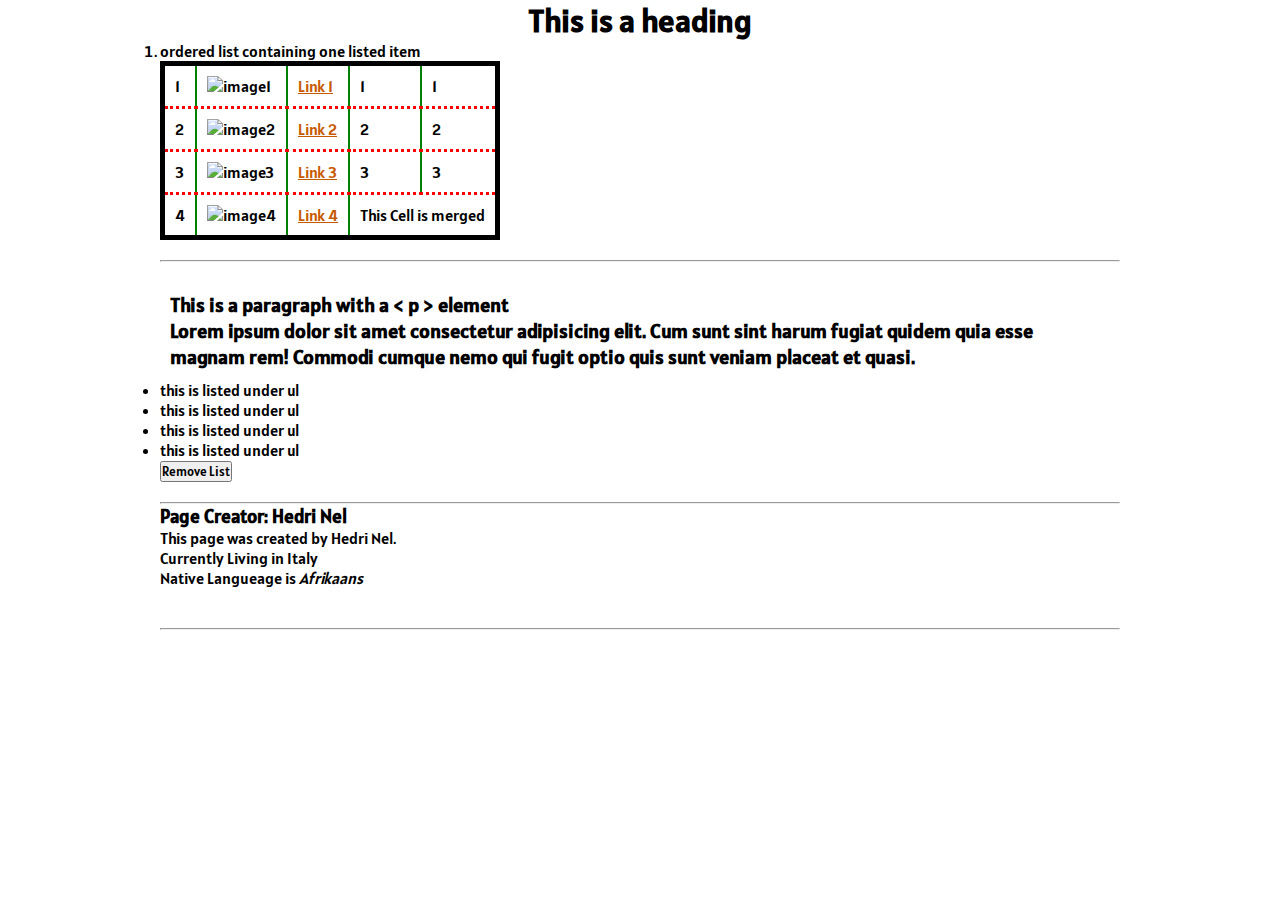
==== M1D10/index.html @ 49ded7a1 "first commit" ====
<!DOCTYPE html>
<head>
    <meta charset="UTF-8">
    <meta http-equiv="X-UA-Compatible" content="IE=edge">
    <meta name="viewport" content="width=device-width, initial-scale=1.0">
    <link rel="stylesheet" href="style.css">
   
    </body>
    </html>
    <!--HTML 1) Create a title for the page-->
    <title>This Is A Title</title>
</head>
<!--HTML 2) Create a heading--->
<h1 id="heading" onclick="changeHeading()">This is a heading</h1>
<body>
    <!--HTML 3) Create an ordered list--->
    <ol>
        <li>ordered list containing one listed item</li>
    </ol>
    <!--HTML 4)  Create a table with 5 columns and 4 rows-->
     <!--I ommitted thead and tbody etc as there wasn't clear instruction-->
 <table onclick="newRow()">
       <tr>
        <td colspan="1">1</td>
        <td colspan="1"><img  href="#1"src="https://upload.wikimedia.org/wikipedia/commons/thumb/3/33/Tourism_in_London795.jpg/800px-Tourism_in_London795.jpg" alt="image1"></a></td>
        <td colspan="1"><a id="link1"  href="https://en.wikipedia.org/wiki/Photograph">Link 1</a></td>
        <td colspan="1">1</td>
        <td colspan="1">1</td>
      </tr>
    
      <tr>
        <td colspan="1">2</td>
        <td colspan="1"><img href="#2" src="https://upload.wikimedia.org/wikipedia/commons/thumb/a/a8/TEIDE.JPG/1920px-TEIDE.JPG" alt="image2"></a></td>
        <td colspan="1"><a id="link2" href="https://en.wikipedia.org/wiki/Photograph">Link 2</a></td>
        <td colspan="1">2</td>
        <td colspan="1">2</td>
      </tr>
      <tr>
        <td colspan="1">3</td>
        <td colspan="1"><img href="#3" src="https://upload.wikimedia.org/wikipedia/commons/thumb/b/b6/Image_created_with_a_mobile_phone.png/1280px-Image_created_with_a_mobile_phone.png" alt="image3"></a></td>
        <td colspan="1"><a id="link3" href="https://en.wikipedia.org/wiki/Photograph">Link 3</a></td>
        <td colspan="1">3</td>
        <td colspan="1">3</td>
      </tr>
      <tr class="dotted">
        <td colspan="1">4</td>
        <td colspan="1"><img href="#4" src="https://upload.wikimedia.org/wikipedia/commons/e/eb/Nic%C3%A9phore_Ni%C3%A9pce_Oldest_Photograph_1825.jpg" alt="image4"></a></td>
        <td colspan="1"><a id="link4" href="https://en.wikipedia.org/wiki/Photograph">Link 4</a></td>
        <td colspan="2">This Cell is merged</td>
      </tr>
       </table>
       <br>
<hr>
<br>
<div class="container">
    <p class="paragraph">This is a paragraph with a < p > element <br>
        Lorem ipsum dolor sit amet consectetur adipisicing elit. 
        Cum sunt sint harum fugiat quidem quia esse magnam rem! Commodi
         cumque nemo qui fugit optio quis sunt veniam placeat et quasi.</>
   <ul onclick="addNewItem()">
       <li>this is listed under ul</li>
       <li>this is listed under ul</li>
       <li>this is listed under ul</li>
       <li>this is listed under ul</li>
   </ul>
   <input type="button" value="Remove List" onclick="removeList()">
   
</div>
<br>
    <hr>
    <script src="main.js"></script>
</body>
<footer>
    <div id="footer-container">
        <h3 ><strong>Page Creator: </strong> <span>Hedri Nel</h3>
        <span>This page was created by Hedri Nel.</span><br>
        <span>Currently Living in Italy</span><br>
        <span>Native Langueage is <em>Afrikaans</em></span>
        <p class="hidden">This is a hidden element</p>
        </div>
    <hr>
   
</footer>

</html>
---- M1D10/style.css ----
/* Imported Fonts */
@import url("https://fonts.googleapis.com/css2?family=Alatsi&display=swap");
@import url("https://fonts.googleapis.com/css2?family=Alatsi&family=Manjari&display=swap");

* {
  margin: 0;
  padding: 0;
  font-family: Alatsi, serif;
}

body {
  margin-left: auto;
  margin-right: auto;
  width: 75%;
}

table {
  border-collapse: collapse;
  border: black 5px solid;
}

th,
td,
tr {
  margin: 5px;
  padding: 10px;
}
td {
  border: green 2px solid;
}

tr {
  border: dotted red;
}

td img {
  width: 100px;
  height: 100px;
}

#footer-container h3 {
  font-family: serif;
}

h1 {
  text-align: center;
}
p {
  margin: 10px;
}
.paragraph {
  font-size: 20px;
  font-weight: 800;
}

.hidden {
  visibility: hidden;
}

a {
  background-color: ;
  color: rgb(199, 90, 1);
}
table {
  border-radius: 5px;
}

#heading,
ul {
  cursor: pointer;
}
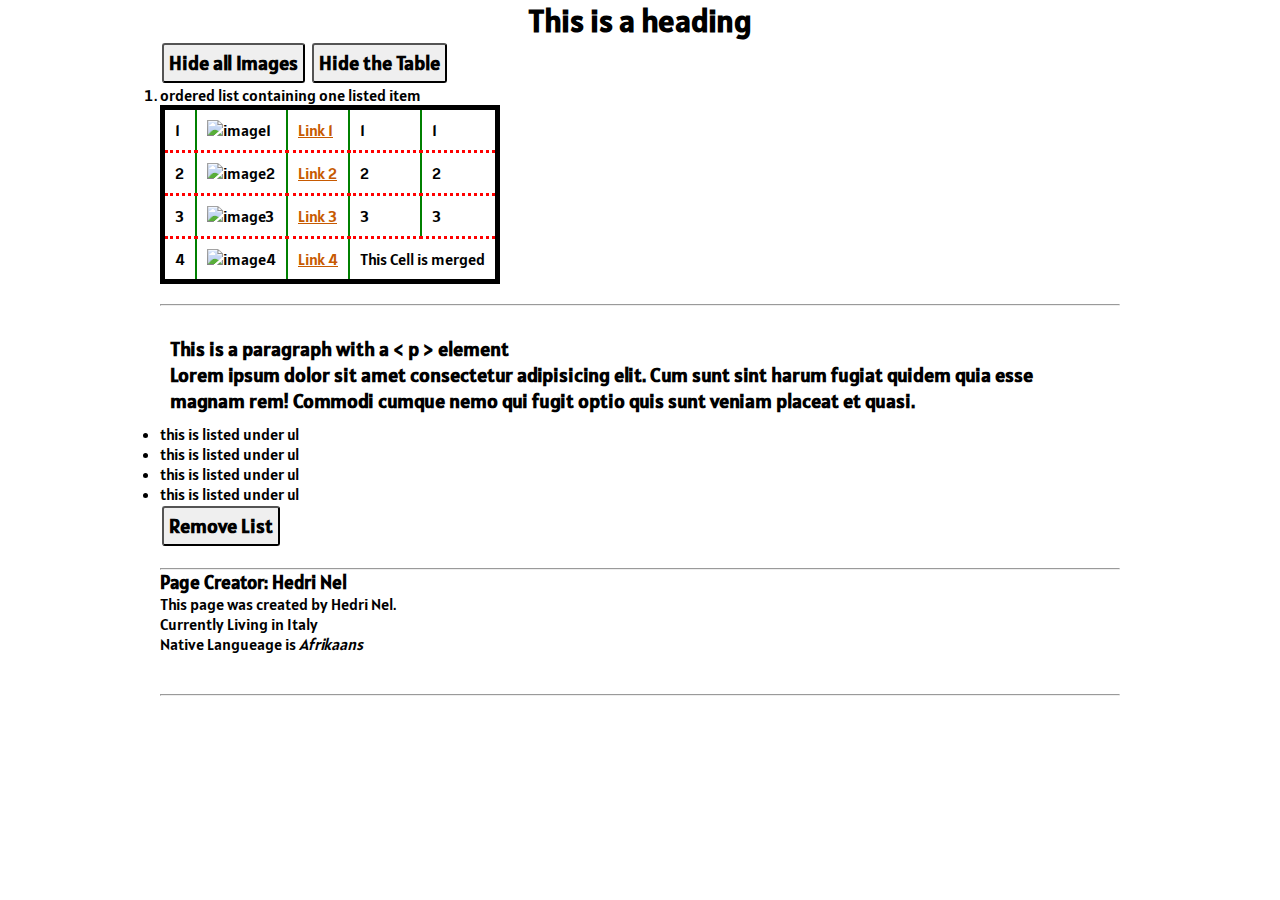
==== commit 9d3c0d7b: "second commit" ====
--- a/M1D10/index.html
+++ b/M1D10/index.html
@@ -13,39 +13,41 @@
 <!--HTML 2) Create a heading--->
 <h1 id="heading" onclick="changeHeading()">This is a heading</h1>
 <body>
+    <input type="button" value="Hide all Images" onclick="hideImg()">
+    <input type="button" value="Hide the Table" onclick="hideTable()">
     <!--HTML 3) Create an ordered list--->
     <ol>
         <li>ordered list containing one listed item</li>
     </ol>
     <!--HTML 4)  Create a table with 5 columns and 4 rows-->
      <!--I ommitted thead and tbody etc as there wasn't clear instruction-->
- <table onclick="newRow()">
+ <table id="table"onclick="newRow()">
        <tr>
         <td colspan="1">1</td>
-        <td colspan="1"><img  href="#1"src="https://upload.wikimedia.org/wikipedia/commons/thumb/3/33/Tourism_in_London795.jpg/800px-Tourism_in_London795.jpg" alt="image1"></a></td>
-        <td colspan="1"><a id="link1"  href="https://en.wikipedia.org/wiki/Photograph">Link 1</a></td>
+        <td colspan="1"><img class="hideImg" href="#1"src="https://upload.wikimedia.org/wikipedia/commons/thumb/3/33/Tourism_in_London795.jpg/800px-Tourism_in_London795.jpg" alt="image1"></a></td>
+        <td colspan="1"><a onmouseover="hoverEvent()" id="link1"  href="https://en.wikipedia.org/wiki/Photograph">Link 1</a></td>
         <td colspan="1">1</td>
         <td colspan="1">1</td>
       </tr>
     
       <tr>
         <td colspan="1">2</td>
-        <td colspan="1"><img href="#2" src="https://upload.wikimedia.org/wikipedia/commons/thumb/a/a8/TEIDE.JPG/1920px-TEIDE.JPG" alt="image2"></a></td>
-        <td colspan="1"><a id="link2" href="https://en.wikipedia.org/wiki/Photograph">Link 2</a></td>
+        <td colspan="1"><img class="hideImg" href="#2" src="https://upload.wikimedia.org/wikipedia/commons/thumb/a/a8/TEIDE.JPG/1920px-TEIDE.JPG" alt="image2"></a></td>
+        <td colspan="1"><a onmouseover="hoverEvent()"  id="link2" href="https://en.wikipedia.org/wiki/Photograph">Link 2</a></td>
         <td colspan="1">2</td>
         <td colspan="1">2</td>
       </tr>
       <tr>
         <td colspan="1">3</td>
-        <td colspan="1"><img href="#3" src="https://upload.wikimedia.org/wikipedia/commons/thumb/b/b6/Image_created_with_a_mobile_phone.png/1280px-Image_created_with_a_mobile_phone.png" alt="image3"></a></td>
-        <td colspan="1"><a id="link3" href="https://en.wikipedia.org/wiki/Photograph">Link 3</a></td>
+        <td colspan="1"><img class="hideImg" href="#3" src="https://upload.wikimedia.org/wikipedia/commons/thumb/b/b6/Image_created_with_a_mobile_phone.png/1280px-Image_created_with_a_mobile_phone.png" alt="image3"></a></td>
+        <td colspan="1"><a  onmouseover="hoverEvent()" id="link3" href="https://en.wikipedia.org/wiki/Photograph">Link 3</a></td>
         <td colspan="1">3</td>
         <td colspan="1">3</td>
       </tr>
       <tr class="dotted">
         <td colspan="1">4</td>
-        <td colspan="1"><img href="#4" src="https://upload.wikimedia.org/wikipedia/commons/e/eb/Nic%C3%A9phore_Ni%C3%A9pce_Oldest_Photograph_1825.jpg" alt="image4"></a></td>
-        <td colspan="1"><a id="link4" href="https://en.wikipedia.org/wiki/Photograph">Link 4</a></td>
+        <td colspan="1"><img class="hideImg" href="#4" src="https://upload.wikimedia.org/wikipedia/commons/e/eb/Nic%C3%A9phore_Ni%C3%A9pce_Oldest_Photograph_1825.jpg" alt="image4"></a></td>
+        <td colspan="1"><a id="link4" onmouseover="hoverEvent()"  href="https://en.wikipedia.org/wiki/Photograph">Link 4</a></td>
         <td colspan="2">This Cell is merged</td>
       </tr>
        </table>
@@ -81,5 +83,4 @@
     <hr>
    
 </footer>
-
 </html>--- a/M1D10/style.css
+++ b/M1D10/style.css
@@ -69,3 +69,15 @@
 ul {
   cursor: pointer;
 }
+input[type="button"] {
+  font-size: 20px;
+  margin: 2px;
+  padding: 5px;
+  border-radius: 3px;
+  cursor: pointer;
+  font-weight: 700;
+}
+input[type="button"]:hover {
+  transform: scaleX(1.1) scaleY(1.1);
+  box-shadow: 1px 2px 5px black;
+}
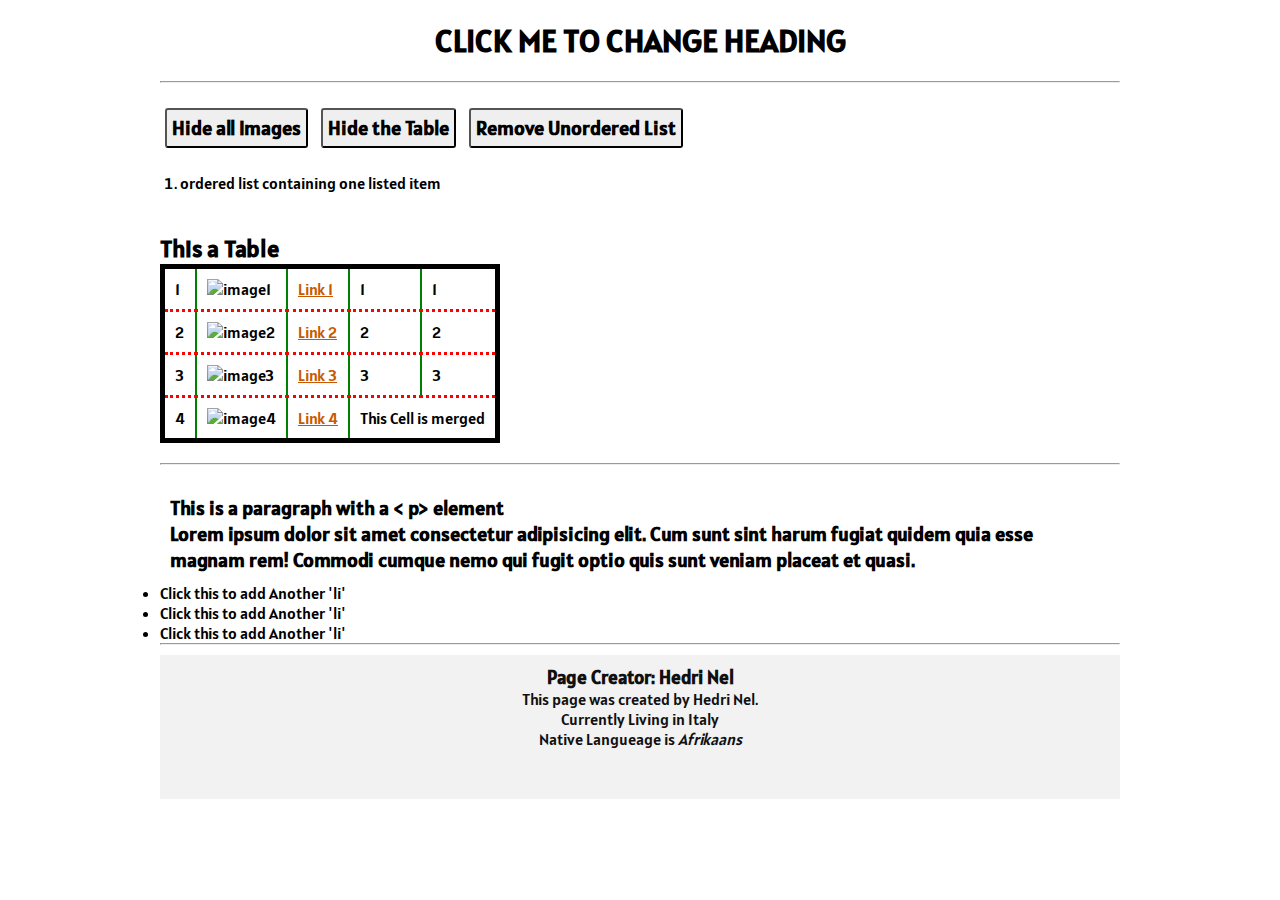
==== commit 05307565: "3rd commit" ====
--- a/M1D10/index.html
+++ b/M1D10/index.html
@@ -1,86 +1,105 @@
 <!DOCTYPE html>
+
 <head>
     <meta charset="UTF-8">
     <meta http-equiv="X-UA-Compatible" content="IE=edge">
     <meta name="viewport" content="width=device-width, initial-scale=1.0">
     <link rel="stylesheet" href="style.css">
-   
+
     </body>
+
     </html>
     <!--HTML 1) Create a title for the page-->
     <title>This Is A Title</title>
 </head>
+<br>
 <!--HTML 2) Create a heading--->
-<h1 id="heading" onclick="changeHeading()">This is a heading</h1>
+<h1 id="heading" onclick="changeHeading()">Click Me To CHange Heading</h1>
+<br>
+<hr>
+<br>
+
 <body>
     <input type="button" value="Hide all Images" onclick="hideImg()">
     <input type="button" value="Hide the Table" onclick="hideTable()">
+    <input type="button" value="Remove Unordered List" onclick="removeList()">
+
     <!--HTML 3) Create an ordered list--->
+    <br>
     <ol>
         <li>ordered list containing one listed item</li>
     </ol>
+    <br>
     <!--HTML 4)  Create a table with 5 columns and 4 rows-->
-     <!--I ommitted thead and tbody etc as there wasn't clear instruction-->
- <table id="table"onclick="newRow()">
-       <tr>
-        <td colspan="1">1</td>
-        <td colspan="1"><img class="hideImg" href="#1"src="https://upload.wikimedia.org/wikipedia/commons/thumb/3/33/Tourism_in_London795.jpg/800px-Tourism_in_London795.jpg" alt="image1"></a></td>
-        <td colspan="1"><a onmouseover="hoverEvent()" id="link1"  href="https://en.wikipedia.org/wiki/Photograph">Link 1</a></td>
-        <td colspan="1">1</td>
-        <td colspan="1">1</td>
-      </tr>
-    
-      <tr>
-        <td colspan="1">2</td>
-        <td colspan="1"><img class="hideImg" href="#2" src="https://upload.wikimedia.org/wikipedia/commons/thumb/a/a8/TEIDE.JPG/1920px-TEIDE.JPG" alt="image2"></a></td>
-        <td colspan="1"><a onmouseover="hoverEvent()"  id="link2" href="https://en.wikipedia.org/wiki/Photograph">Link 2</a></td>
-        <td colspan="1">2</td>
-        <td colspan="1">2</td>
-      </tr>
-      <tr>
-        <td colspan="1">3</td>
-        <td colspan="1"><img class="hideImg" href="#3" src="https://upload.wikimedia.org/wikipedia/commons/thumb/b/b6/Image_created_with_a_mobile_phone.png/1280px-Image_created_with_a_mobile_phone.png" alt="image3"></a></td>
-        <td colspan="1"><a  onmouseover="hoverEvent()" id="link3" href="https://en.wikipedia.org/wiki/Photograph">Link 3</a></td>
-        <td colspan="1">3</td>
-        <td colspan="1">3</td>
-      </tr>
-      <tr class="dotted">
-        <td colspan="1">4</td>
-        <td colspan="1"><img class="hideImg" href="#4" src="https://upload.wikimedia.org/wikipedia/commons/e/eb/Nic%C3%A9phore_Ni%C3%A9pce_Oldest_Photograph_1825.jpg" alt="image4"></a></td>
-        <td colspan="1"><a id="link4" onmouseover="hoverEvent()"  href="https://en.wikipedia.org/wiki/Photograph">Link 4</a></td>
-        <td colspan="2">This Cell is merged</td>
-      </tr>
-       </table>
-       <br>
-<hr>
-<br>
-<div class="container">
-    <p class="paragraph">This is a paragraph with a < p > element <br>
-        Lorem ipsum dolor sit amet consectetur adipisicing elit. 
-        Cum sunt sint harum fugiat quidem quia esse magnam rem! Commodi
-         cumque nemo qui fugit optio quis sunt veniam placeat et quasi.</>
-   <ul onclick="addNewItem()">
-       <li>this is listed under ul</li>
-       <li>this is listed under ul</li>
-       <li>this is listed under ul</li>
-       <li>this is listed under ul</li>
-   </ul>
-   <input type="button" value="Remove List" onclick="removeList()">
-   
-</div>
-<br>
+    <!--I ommitted thead and tbody etc as there wasn't clear instruction-->
+    <h2>This a Table</h2>
+    <table id="table" onclick="newRow()">
+        <tr>
+            <td colspan="1">1</td>
+            <td colspan="1"><img class="hideImg" href="#1"
+                    src="https://upload.wikimedia.org/wikipedia/commons/thumb/3/33/Tourism_in_London795.jpg/800px-Tourism_in_London795.jpg"
+                    alt="image1"></a></td>
+            <td colspan="1"><a onmouseover="hoverEvent()" id="link1"
+                    href="https://en.wikipedia.org/wiki/Photograph">Link 1</a></td>
+            <td colspan="1">1</td>
+            <td colspan="1">1</td>
+        </tr>
+
+        <tr>
+            <td colspan="1">2</td>
+            <td colspan="1"><img class="hideImg" href="#2"
+                    src="https://upload.wikimedia.org/wikipedia/commons/thumb/a/a8/TEIDE.JPG/1920px-TEIDE.JPG"
+                    alt="image2"></a></td>
+            <td colspan="1"><a onmouseover="hoverEvent()" id="link2"
+                    href="https://en.wikipedia.org/wiki/Photograph">Link 2</a></td>
+            <td colspan="1">2</td>
+            <td colspan="1">2</td>
+        </tr>
+        <tr>
+            <td colspan="1">3</td>
+            <td colspan="1"><img class="hideImg" href="#3"
+                    src="https://upload.wikimedia.org/wikipedia/commons/thumb/b/b6/Image_created_with_a_mobile_phone.png/1280px-Image_created_with_a_mobile_phone.png"
+                    alt="image3"></a></td>
+            <td colspan="1"><a onmouseover="hoverEvent()" id="link3"
+                    href="https://en.wikipedia.org/wiki/Photograph">Link 3</a></td>
+            <td colspan="1">3</td>
+            <td colspan="1">3</td>
+        </tr>
+        <tr class="dotted">
+            <td colspan="1">4</td>
+            <td colspan="1"><img class="hideImg" href="#4"
+                    src="https://upload.wikimedia.org/wikipedia/commons/e/eb/Nic%C3%A9phore_Ni%C3%A9pce_Oldest_Photograph_1825.jpg"
+                    alt="image4"></a></td>
+            <td colspan="1"><a id="link4" onmouseover="hoverEvent()"
+                    href="https://en.wikipedia.org/wiki/Photograph">Link 4</a></td>
+            <td colspan="2">This Cell is merged</td>
+        </tr>
+    </table>
+    <br>
     <hr>
-    <script src="main.js"></script>
-</body>
-<footer>
-    <div id="footer-container">
-        <h3 ><strong>Page Creator: </strong> <span>Hedri Nel</h3>
+    <br>
+    <div class="container">
+        <p class="paragraph">This is a paragraph with a < p> element <br>
+                Lorem ipsum dolor sit amet consectetur adipisicing elit.
+                Cum sunt sint harum fugiat quidem quia esse magnam rem! Commodi
+                cumque nemo qui fugit optio quis sunt veniam placeat et quasi.</>
+            <ul onclick="addNewItem()">
+                <li>Click this to add Another 'li'</li>
+                <li>Click this to add Another 'li'</li>
+                <li>Click this to add Another 'li'</li>
+            </ul>
+
+
+    </div>
+    <hr>
+    <footer>
+        <h3><strong>Page Creator: </strong> <span>Hedri Nel</h3>
         <span>This page was created by Hedri Nel.</span><br>
         <span>Currently Living in Italy</span><br>
         <span>Native Langueage is <em>Afrikaans</em></span>
         <p class="hidden">This is a hidden element</p>
-        </div>
-    <hr>
-   
-</footer>
+    </footer>
+</body>
+<script src="main.js"></script>
+
 </html>--- a/M1D10/style.css
+++ b/M1D10/style.css
@@ -1,6 +1,15 @@
 /* Imported Fonts */
 @import url("https://fonts.googleapis.com/css2?family=Alatsi&display=swap");
 @import url("https://fonts.googleapis.com/css2?family=Alatsi&family=Manjari&display=swap");
+/*INDEX
+
+1.Table Styling
+2. Heading Style
+3. ol + ul style
+4. button styling
+5. Footer Styling
+
+*/
 
 * {
   margin: 0;
@@ -13,7 +22,7 @@
   margin-right: auto;
   width: 75%;
 }
-
+/* -------------- 1. Table Stylings --------------*/
 table {
   border-collapse: collapse;
   border: black 5px solid;
@@ -38,12 +47,9 @@
   height: 100px;
 }
 
-#footer-container h3 {
-  font-family: serif;
-}
-
 h1 {
   text-align: center;
+  text-transform: uppercase;
 }
 p {
   margin: 10px;
@@ -61,17 +67,18 @@
   background-color: ;
   color: rgb(199, 90, 1);
 }
-table {
-  border-radius: 5px;
-}
 
+/* -------------- Heading --------------*/
 #heading,
 ul {
   cursor: pointer;
 }
+
+/* -------------- Button --------------*/
+
 input[type="button"] {
   font-size: 20px;
-  margin: 2px;
+  margin: 5px;
   padding: 5px;
   border-radius: 3px;
   cursor: pointer;
@@ -81,3 +88,16 @@
   transform: scaleX(1.1) scaleY(1.1);
   box-shadow: 1px 2px 5px black;
 }
+ol {
+  margin: 20px;
+}
+/* -------------- Footer --------------*/
+
+footer {
+  margin-top: 10px;
+  padding: 10px;
+  text-align: center;
+  color: #111010;
+  font-family: serif;
+  background: #f2f2f2;
+}
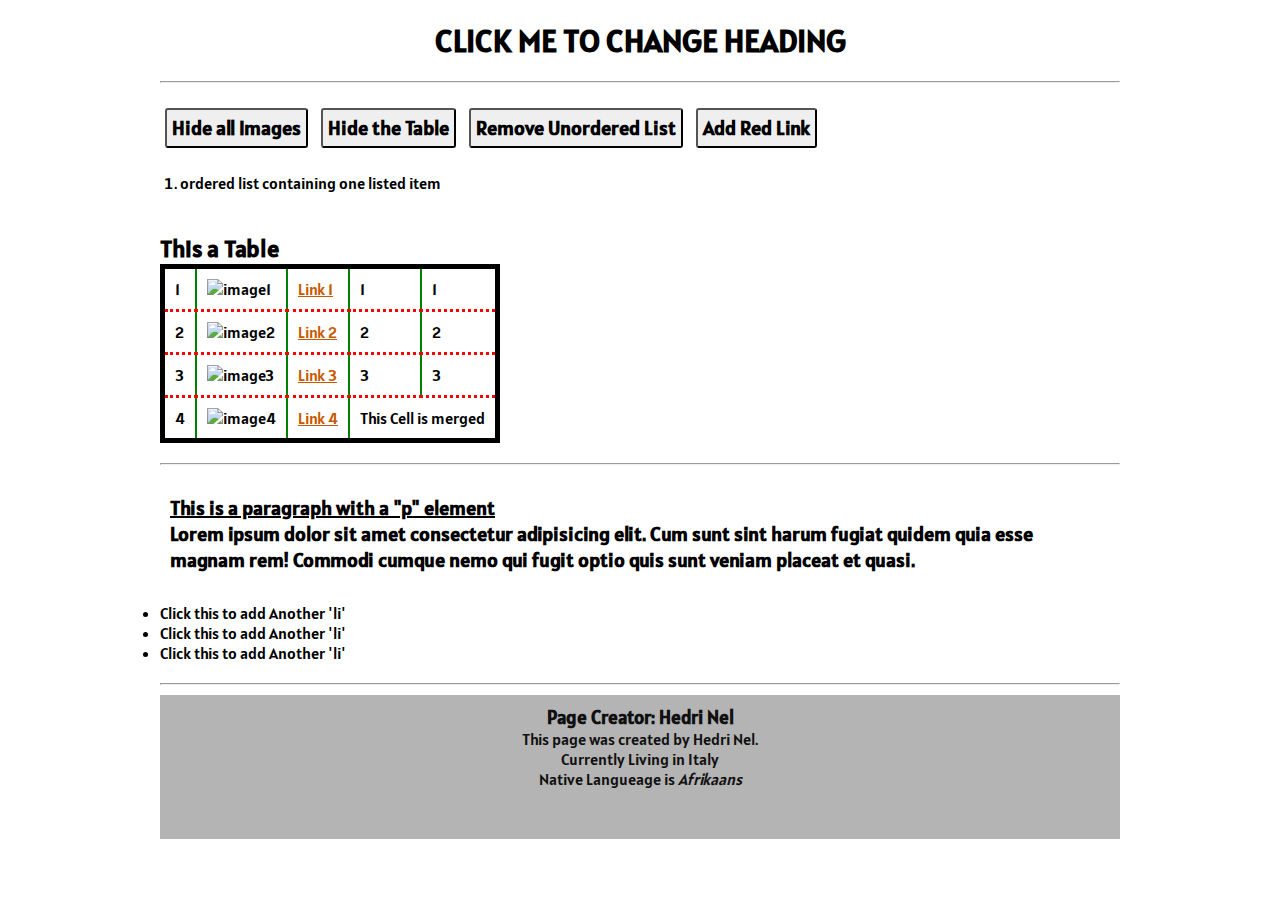
==== commit ceb998f6: "commit" ====
--- a/M1D10/index.html
+++ b/M1D10/index.html
@@ -18,11 +18,12 @@
 <br>
 <hr>
 <br>
-
 <body>
     <input type="button" value="Hide all Images" onclick="hideImg()">
     <input type="button" value="Hide the Table" onclick="hideTable()">
     <input type="button" value="Remove Unordered List" onclick="removeList()">
+    <input type="button" value="Add Red Link" onclick="changeBackGroundRed()">
+
 
     <!--HTML 3) Create an ordered list--->
     <br>
@@ -65,31 +66,31 @@
             <td colspan="1">3</td>
             <td colspan="1">3</td>
         </tr>
-        <tr class="dotted">
+        <tr  class="dotted">
             <td colspan="1">4</td>
             <td colspan="1"><img class="hideImg" href="#4"
                     src="https://upload.wikimedia.org/wikipedia/commons/e/eb/Nic%C3%A9phore_Ni%C3%A9pce_Oldest_Photograph_1825.jpg"
                     alt="image4"></a></td>
             <td colspan="1"><a id="link4" onmouseover="hoverEvent()"
                     href="https://en.wikipedia.org/wiki/Photograph">Link 4</a></td>
-            <td colspan="2">This Cell is merged</td>
+            <td colspan="2" >This Cell is merged</td>
         </tr>
     </table>
     <br>
     <hr>
     <br>
     <div class="container">
-        <p class="paragraph">This is a paragraph with a < p> element <br>
+        <p class="paragraph"><u>This is a paragraph with a "p" element</u> <br>
                 Lorem ipsum dolor sit amet consectetur adipisicing elit.
                 Cum sunt sint harum fugiat quidem quia esse magnam rem! Commodi
-                cumque nemo qui fugit optio quis sunt veniam placeat et quasi.</>
-            <ul onclick="addNewItem()">
+                cumque nemo qui fugit optio quis sunt veniam placeat et quasi.</p>
+                <br>
+            <ul id="list" onclick="addToList()">
                 <li>Click this to add Another 'li'</li>
                 <li>Click this to add Another 'li'</li>
                 <li>Click this to add Another 'li'</li>
             </ul>
-
-
+            <br>
     </div>
     <hr>
     <footer>
@@ -99,7 +100,8 @@
         <span>Native Langueage is <em>Afrikaans</em></span>
         <p class="hidden">This is a hidden element</p>
     </footer>
+    <script src="main.js"></script>
 </body>
-<script src="main.js"></script>
+
 
 </html>--- a/M1D10/style.css
+++ b/M1D10/style.css
@@ -21,11 +21,13 @@
   margin-left: auto;
   margin-right: auto;
   width: 75%;
+  background-color: #fff;
 }
 /* -------------- 1. Table Stylings --------------*/
 table {
   border-collapse: collapse;
   border: black 5px solid;
+  border-radius: 5px;
 }
 
 th,
@@ -64,7 +66,6 @@
 }
 
 a {
-  background-color: ;
   color: rgb(199, 90, 1);
 }
 
@@ -99,5 +100,5 @@
   text-align: center;
   color: #111010;
   font-family: serif;
-  background: #f2f2f2;
+  background: #b4b4b4;
 }
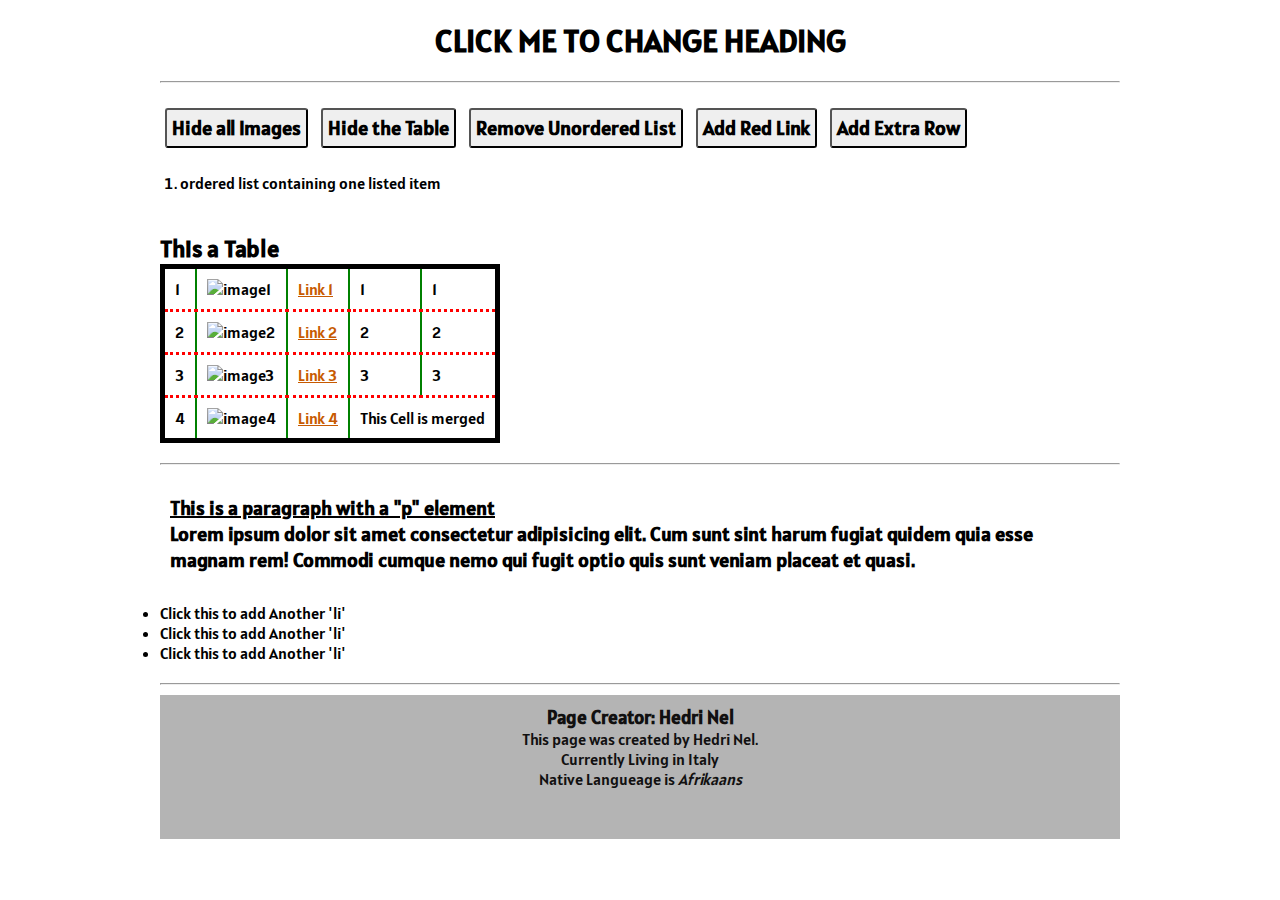
==== commit 019d8533: "1" ====
--- a/M1D10/index.html
+++ b/M1D10/index.html
@@ -23,6 +23,7 @@
     <input type="button" value="Hide the Table" onclick="hideTable()">
     <input type="button" value="Remove Unordered List" onclick="removeList()">
     <input type="button" value="Add Red Link" onclick="changeBackGroundRed()">
+    <input type="button" value="Add Extra Row" onclick="newRow()">
 
 
     <!--HTML 3) Create an ordered list--->
@@ -34,7 +35,9 @@
     <!--HTML 4)  Create a table with 5 columns and 4 rows-->
     <!--I ommitted thead and tbody etc as there wasn't clear instruction-->
     <h2>This a Table</h2>
-    <table id="table" onclick="newRow()">
+    <table>
+   <tbody>
+          
         <tr>
             <td colspan="1">1</td>
             <td colspan="1"><img class="hideImg" href="#1"
@@ -66,7 +69,7 @@
             <td colspan="1">3</td>
             <td colspan="1">3</td>
         </tr>
-        <tr  class="dotted">
+        <tr>
             <td colspan="1">4</td>
             <td colspan="1"><img class="hideImg" href="#4"
                     src="https://upload.wikimedia.org/wikipedia/commons/e/eb/Nic%C3%A9phore_Ni%C3%A9pce_Oldest_Photograph_1825.jpg"
@@ -75,11 +78,12 @@
                     href="https://en.wikipedia.org/wiki/Photograph">Link 4</a></td>
             <td colspan="2" >This Cell is merged</td>
         </tr>
+    </tbody>
     </table>
     <br>
     <hr>
     <br>
-    <div class="container">
+    <div id="container">
         <p class="paragraph"><u>This is a paragraph with a "p" element</u> <br>
                 Lorem ipsum dolor sit amet consectetur adipisicing elit.
                 Cum sunt sint harum fugiat quidem quia esse magnam rem! Commodi
@@ -103,5 +107,4 @@
     <script src="main.js"></script>
 </body>
 
-
 </html>